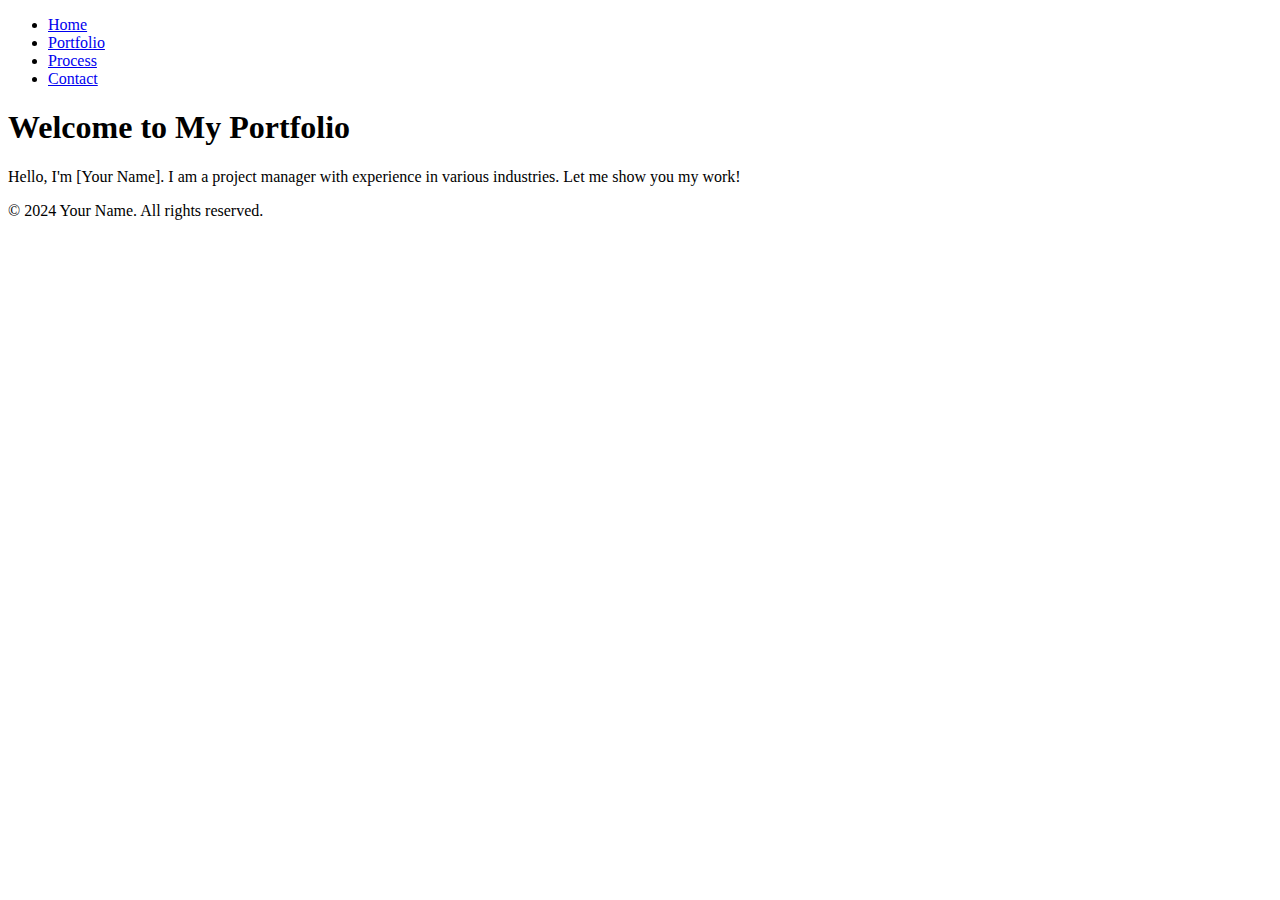
==== index.html @ ba05d76e "Update menu layout and make it fixed on all pages" ====
﻿<!DOCTYPE html>
<html lang="en">
<head>
    <meta charset="UTF-8">
    <meta name="viewport" content="width=device-width, initial-scale=1.0">
    <title>My Portfolio</title>
    <link rel="stylesheet" href="style.css">
</head>
<body>
    <header>
        <nav>
            <ul>
                <li><a href="index.html">Home</a></li>
                <li><a href="portfolio.html">Portfolio</a></li>
                <li><a href="process.html">Process</a></li>
                <li><a href="contact.html">Contact</a></li>
            </ul>
        </nav>
    </header>

    <section class="intro">
        <h1>Welcome to My Portfolio</h1>
        <p>Hello, I'm [Your Name]. I am a project manager with experience in various industries. Let me show you my work!</p>
    </section>

    <footer>
        <p>&copy; 2024 Your Name. All rights reserved.</p>
    </footer>
</body>
</html>
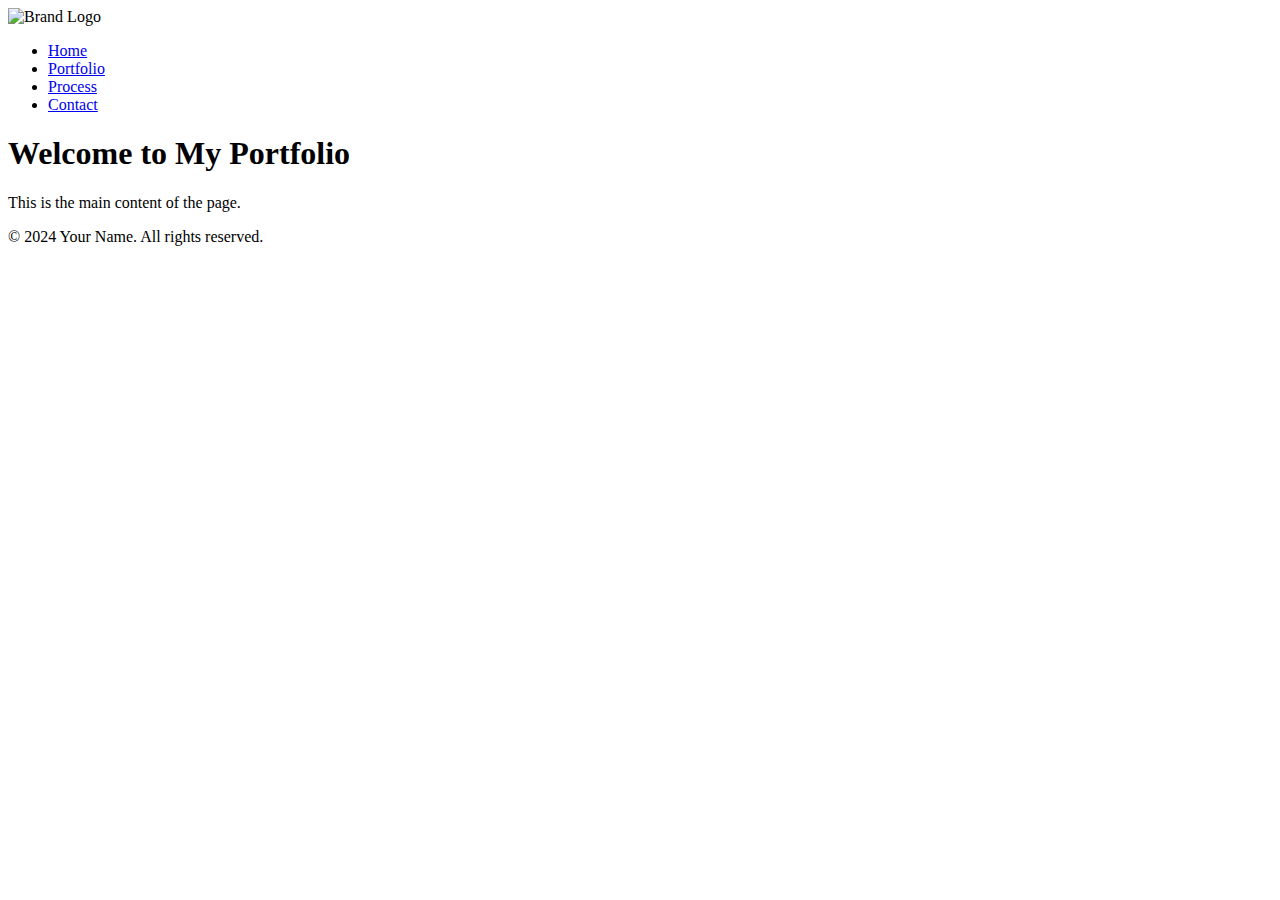
==== commit 7e889377: "Update" ====
--- a/index.html
+++ b/index.html
@@ -7,24 +7,37 @@
     <link rel="stylesheet" href="style.css">
 </head>
 <body>
+
+    <!-- The same header will be included on all pages -->
     <header>
-        <nav>
-            <ul>
-                <li><a href="index.html">Home</a></li>
-                <li><a href="portfolio.html">Portfolio</a></li>
-                <li><a href="process.html">Process</a></li>
-                <li><a href="contact.html">Contact</a></li>
-            </ul>
-        </nav>
+        <div class="top-bar">
+            <!-- Brand Logo -->
+            <div class="logo">
+                <img src="logo.png" alt="Brand Logo">
+            </div>
+
+            <!-- Website Menu -->
+            <nav class="nav-menu">
+                <ul>
+                    <li><a href="index.html">Home</a></li>
+                    <li><a href="portfolio.html">Portfolio</a></li>
+                    <li><a href="process.html">Process</a></li>
+                    <li><a href="contact.html">Contact</a></li>
+                </ul>
+            </nav>
+        </div>
     </header>
 
-    <section class="intro">
+    <!-- Your main content -->
+    <section>
         <h1>Welcome to My Portfolio</h1>
-        <p>Hello, I'm [Your Name]. I am a project manager with experience in various industries. Let me show you my work!</p>
+        <p>This is the main content of the page.</p>
     </section>
 
+    <!-- Footer -->
     <footer>
         <p>&copy; 2024 Your Name. All rights reserved.</p>
     </footer>
+
 </body>
-</html>
+</html>